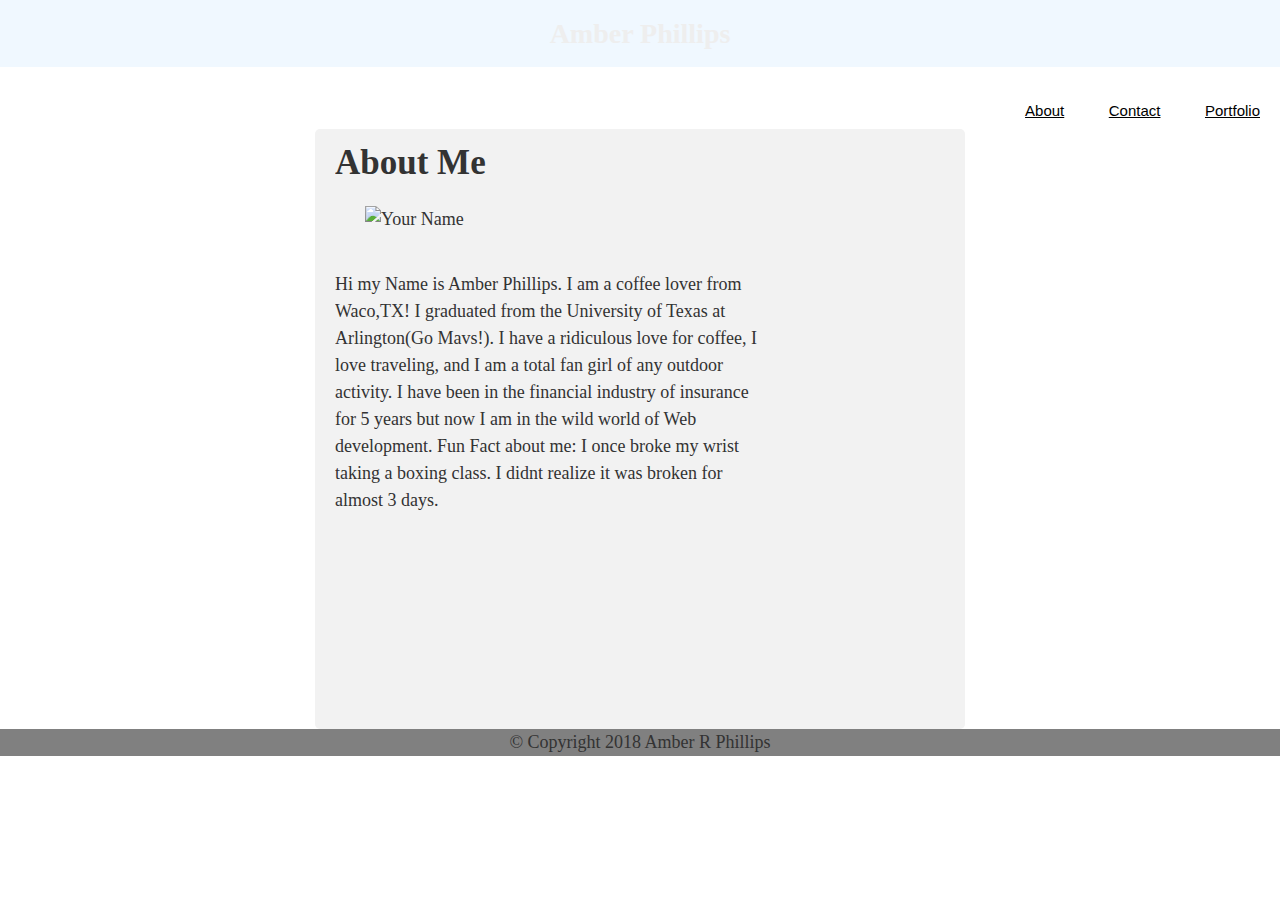
==== index.html @ 7824c740 "revise" ====
<!DOCTYPE html>
<html lang="en-us">

<head>
  <meta charset="UTF-8">
  <title>Basic Portfolio</title>

  <link rel="stylesheet" type="text/css" href="assets/css/style.css">
</head>

<body>
  <header>
    <h1>Amber Phillips</h1>
  </header>

     <div class="row">
      </div>
    <ul class="main-nav">
        <li class="active"> <a href="" >About </a></li>
        <li><a href=""> Contact </a></li>
        <li><a href=""> Portfolio </a></li>
   
      </ul>

  </header>

  <div class="container">

    <section id="main-bio">

        <h2>About Me</h2>
  
        <img id="bio-image" src="https://media.licdn.com/mpr/mpr/shrinknp_200_200/AAEAAQAAAAAAAApAAAAAJGVmMGRlMGJkLTI4MWMtNDk1NS04ZjY3LTk3MWQ2Y2U1NGNiNw.jpg" alt="Your Name">
  
        <p> Hi my Name is Amber Phillips. I am a coffee lover from Waco,TX!

          I graduated from the University of Texas at Arlington(Go Mavs!).
  
          I have a ridiculous love for coffee, I love traveling, and I am 
  
          a total fan girl of any outdoor activity. I have been in the 
  
          financial industry of insurance for 5 years but now I am
  
          in the wild world of Web development. Fun Fact about me: I once 
  
          broke my wrist taking a boxing class. I didnt realize it was broken
  
          for almost 3 days.</p>
        
      </section>

      <div class="container2">

      </div>
  
      
          
        </ul>
      </section>
    </div>
  
  </body>
  
  </html>
      
      
 <h3></h3>   


<div class="footer"> © Copyright 2018 Amber R Phillips</div>
    
    </footer>
  
      
    
    </section>
  </div>

</body>

</html>
---- assets/css/style.css ----
*
{
      margin: 0;
      padding: 0;
}
body {
  padding: 0;
  margin: 0;
  font-family: Georgia, "Times New Roman", Times, serif;
  font-size: 18px;
  line-height: 150%;
  color: #333;
  background: 66666;
}

h1 {
  padding: 20px 0;
  margin: 0;
  margin-bottom: 20px;
  font-size: 28px;
  color: #eee;
  text-align: center;
  background: aliceblue;
}

.header {
  background-color: 66666;
  padding: 20px 10px;
  margin:0px;
  float:center;
  list-style: none;
  margin-top: 5px;
  width:960px;
}
  
.header a {
  float: left;
  color: black;
  text-align: center;
  padding: 12px;
  text-decoration: none;
  font-size: 18px; 
  line-height: 25px;
  border-radius: 4px;
}

.logo {
  background:teal;
  display:inline-block;
  list-style: none;
  margin-right: 63px;
 
}

.main-nav
{
   float:right;
   list-style: none;
   margin-top: 5px;
}

.main-nav li
{
  display: inline-block;
}

.main-nav li
{
  color: black;
  padding: 5px 20px;
  font-family: Arial, Helvetica, sans-serif;
  font-size: 15px;
}

h2 {
  font-size: 24px;

}

a {
  color:black;
}

.container {
  width: 650px;
  height:600px;
  margin: 0px auto;
  background: #dddddd;
  position: relative;
  clear: both;
  padding-left: 40px;
  box-sizing: border-box;
  border: 6px;
  overflow: auto;

  
}

h2 {
  margin: 0;
  padding: 0;
  font-size: 35px;
}

#main-bio,
#bio-image {
  float: center;
  box-sizing: content-box;
  margin-right: -100px;
  overflow:auto;
}

#main-bio {
  width: 70%;
}

#contact-info {
  width: 30%;
  float: right;
}

#bio-image {
  width: 200px;
  height: 200px;
  margin-right: 20px;
  padding: 30px;
}

p {
  float: left;
}





.footer {
  position: relative;
  right: 0;
  bottom: 0;
  left: 0;
  padding: 0;
  background-color: gray;
  text-align: center;
  clear: both;
  margin-bottom: 0%;
}



.container {
  border-radius: 5px;
  background-color: #f2f2f2;
  padding: 20px;
}


.footer {
  position: relative;
  right: 0;
  bottom: 0;
  left: 0;
  padding: 0;
  background-color: gray;
  text-align: center;
  clear: both;
  margin-bottom: 0%;
}
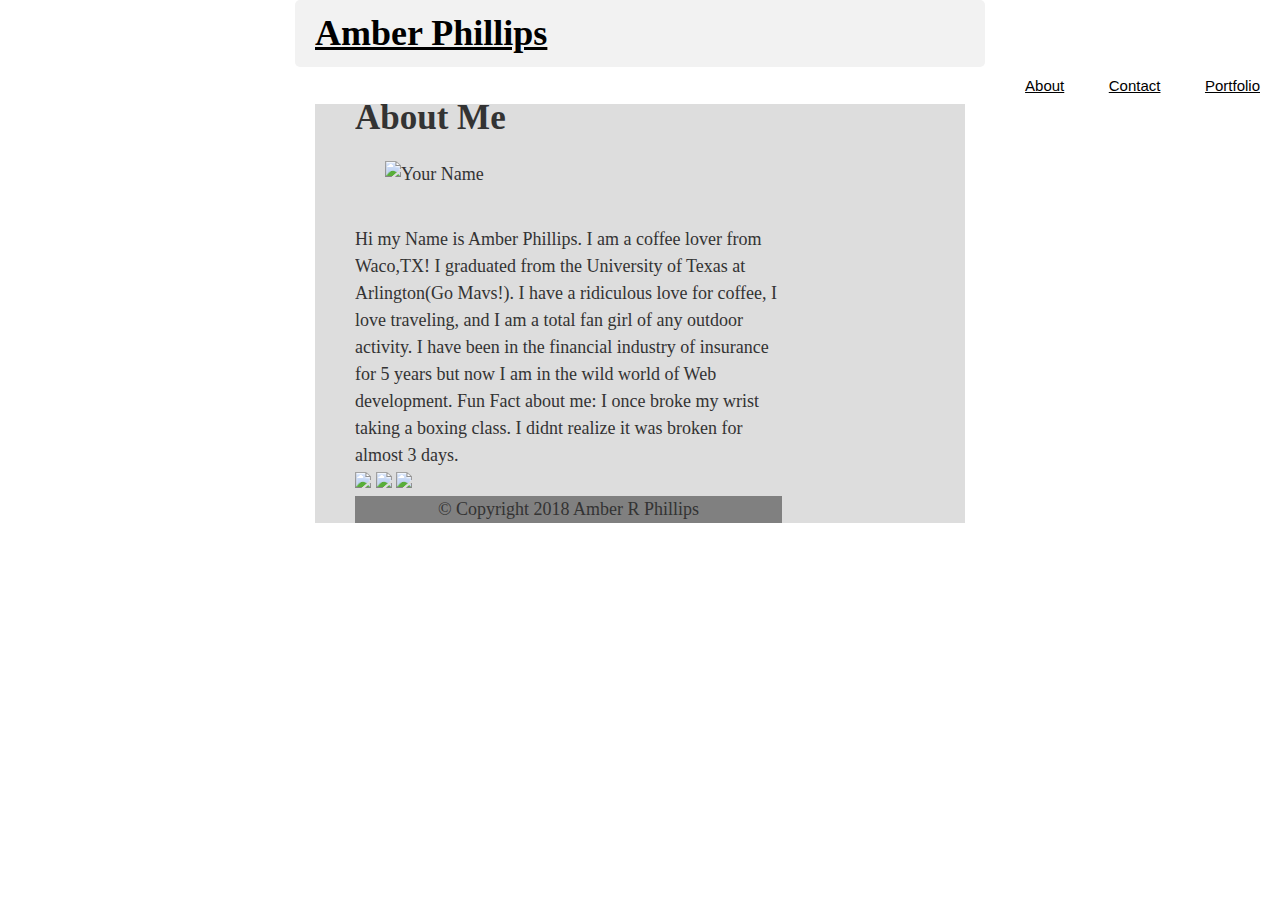
==== commit 5185d010: "final" ====
--- a/index.html
+++ b/index.html
@@ -10,7 +10,12 @@
 
 <body>
   <header>
-    <h1>Amber Phillips</h1>
+    <div class="header">
+       <div class="container">
+            <h1><a href="#">Amber Phillips</h1>
+       </div>
+
+    </div>
   </header>
 
      <div class="row">
@@ -22,9 +27,7 @@
    
       </ul>
 
-  </header>
-
-  <div class="container">
+  <div class="context">
 
     <section id="main-bio">
 
@@ -48,33 +51,30 @@
   
           for almost 3 days.</p>
         
-      </section>
+    <section> 
+      <br>
+      <br>
+      <div class="col-sm-6">
+        <div class="well text-center">
+          <div>
+            <img class="img-responsive" src="social_media_logo_github-128.png">
+            <img class="img-responsive" src="linkedin-128.png">
+            <img class="img-responsive" src="stackoverflow.png">
+          </div>
+        </div>
+      </div>  
+   
 
-      <div class="container2">
-
-      </div>
-  
-      
-          
-        </ul>
-      </section>
-    </div>
-  
-  </body>
+      </body>
   
   </html>
-      
-      
- <h3></h3>   
-
-
-<div class="footer"> © Copyright 2018 Amber R Phillips</div>
+    <section>
+    <div class="footer"> © Copyright 2018 Amber R Phillips</div>
     
     </footer>
   
-      
+    </section> 
     
-    </section>
   </div>
 
 </body>
--- a/assets/css/style.css
+++ b/assets/css/style.css
@@ -14,51 +14,23 @@
   color: #333;
   background: 66666;
 }
-
-h1 {
-  padding: 20px 0;
-  margin: 0;
-  margin-bottom: 20px;
-  font-size: 28px;
-  color: #eee;
-  text-align: center;
-  background: aliceblue;
-}
-
-.header {
-  background-color: 66666;
-  padding: 20px 10px;
-  margin:0px;
-  float:center;
-  list-style: none;
-  margin-top: 5px;
+.container{
   width:960px;
+  margin: 0 auto;
+  line-break: auto;
+  clear: both;
+  background: teal;
 }
   
-.header a {
-  float: left;
-  color: black;
-  text-align: center;
-  padding: 12px;
-  text-decoration: none;
-  font-size: 18px; 
-  line-height: 25px;
-  border-radius: 4px;
-}
 
-.logo {
-  background:teal;
-  display:inline-block;
-  list-style: none;
-  margin-right: 63px;
- 
-}
+
 
 .main-nav
 {
    float:right;
    list-style: none;
-   margin-top: 5px;
+   margin-top: 0px;
+
 }
 
 .main-nav li
@@ -83,9 +55,8 @@
   color:black;
 }
 
-.container {
+.context {
   width: 650px;
-  height:600px;
   margin: 0px auto;
   background: #dddddd;
   position: relative;
@@ -93,7 +64,7 @@
   padding-left: 40px;
   box-sizing: border-box;
   border: 6px;
-  overflow: auto;
+  overflow-wrap: break-word;
 
   
 }
@@ -154,6 +125,14 @@
   border-radius: 5px;
   background-color: #f2f2f2;
   padding: 20px;
+  width: 650px
+}
+
+label {
+  display:block;
+  margin-top:20px;
+  letter-spacing:2px;
+  float:center;
 }
 
 
